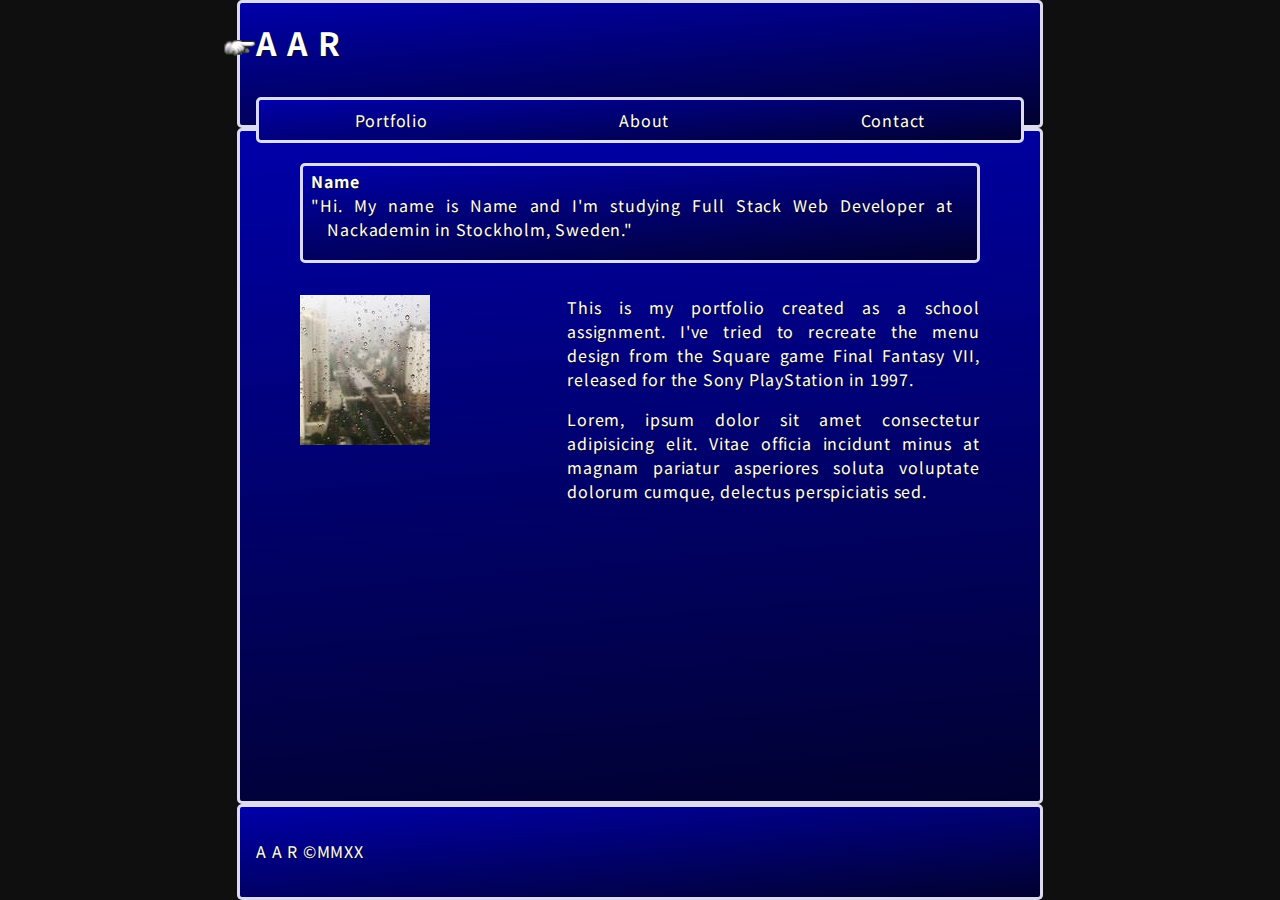
==== index.html @ 3d9dcf34 "reworked index.html by adding boxes around portfolio and about links, adjusted scss accordingly." ====
<!DOCTYPE html>
<html lang="en">

<head>
  <meta charset="UTF-8">
  <meta name="viewport" content="width=device-width, initial-scale=1.0">
  <link href="https://fonts.googleapis.com/css2?family=Noto+Sans+JP:wght@400;700&display=swap" rel="stylesheet">
  <link rel="apple-touch-icon" sizes="180x180" href="favicon/apple-touch-icon.png">
  <link rel="icon" type="image/png" sizes="32x32" href="/favicon/favicon-32x32.png">
  <link rel="icon" type="image/png" sizes="16x16" href="/favicon/favicon-16x16.png">
  <link rel="stylesheet" href="/styling/style.css">
  <title>A A R</title>
</head>

<body class="outer-grid">

  <!-- Header -->
  <header class="grid">
    <div class="grid-content">
      <h1><img src="pics/pointer.png" class="pointer" id="home-pointer" alt="pointer pointing on home-link"><a href="#"
          class="link" id="home-link">A A R</a></h1>
      <nav class="grid">
        <ul class="grid-content">
          <li><img src="pics/pointer.png" class="pointer hidden" id="portfolio-pointer"
              alt="pointer pointing on portfolio-link"><a href="#" class="link" id="portfolio-link">Portfolio</a></li>
          <li><img src="pics/pointer.png" class="pointer hidden" id="about-pointer"
              alt="pointer pointing on about-link"><a href="#" class="link" id="about-link">About</a></li>
          <li><img src="pics/pointer.png" class="pointer hidden" id="contact-pointer"
              alt="pointer pointing on contact-link"><a href="#" class="link" id="contact-link">Contact</a></li>
        </ul>
      </nav>
    </div>
  </header>

  <main class="grid">
    <div class="grid-content">

      <!-- Home view -->
      <section id="home">
        <div class="dialogue-box">
          <h2>Name</h2>
          <p>
            "Hi. My name is Name and I'm studying Full Stack Web Developer at Nackademin in Stockholm, Sweden."
          </p>
        </div>

        <img src="pics/placeholder.jpg" alt="placeholder" id="profile-img">

        <article id="home-article">
          <p>
            This is my portfolio created as a school assignment. I've tried to recreate the menu design from the Square
            game Final Fantasy VII, released for the Sony PlayStation in 1997.
          </p>
          <p>
            Lorem, ipsum dolor sit amet consectetur adipisicing elit. Vitae officia incidunt minus at magnam pariatur
            asperiores soluta voluptate dolorum cumque, delectus perspiciatis sed.
          </p>
        </article>
      </section>

      <!-- Portfolio view -->
      <section id="portfolio" class="hidden">
        <div class="dialogue-box">
          <h2>Name</h2>
          <p>
            "Here are a few things I've done since I started learning JS, HTML and CSS in September 2020.<br>Lorem ipsum
            dolor sit amet consectetur adipisicing elit. Minima corporis nam architecto.
            "
          </p>
        </div>

        <div class="portfolio-items">
          <div class="item">
            <a href="#" class="artc" id="yahtzee-link">
              <span>Yahtzee</span>
              <span>:&nbsp;1</span>
            </a>
          </div>
          <div class="item">
           <a href="#" class="artc" id="quiz-link">
              <span>Quiz</span>
              <span>:&nbsp;1</span>
            </a>
          </div>
          <div class="item">
            <a href="#" class="artc" id="eventmgr-link">
              <span>Event Manager</span>
              <span>:&nbsp;1</span>
            </a>
          </div>
        </div>

        <article id="portfolio-article">
          <p>
            Lorem ipsum, dolor sit amet consectetur adipisicing elit. Vero enim porro odio debitis minima voluptatum
            vel,
            quaerat nihil beatae quam quasi ab facilis fuga cum ex. Dolor numquam laboriosam necessitatibus, inventore
            tenetur vel quidem ex dicta animi vitae blanditiis dolores omnis. Aperiam, alias? Facere dicta, ea fuga
            reprehenderit laboriosam rem possimus ab odio ducimus id. Lorem ipsum dolor sit amet consectetur adipisicing
            elit. Iure explicabo nam beatae.
          </p>
        </article>
      </section>

      <!-- About view -->
      <section id="about" class="hidden">
        <div class="dialogue-box">
          <h2>Name</h2>
          <p>
            "Click on Me below to read more about me.<br>
            For information about Nackademin's Full Stack Web Developer program, click on Nackademin."
          </p>
        </div>

        <div class="portfolio-items">
          <div class="item">
            <a href="#" class="artc" id="me-link">
              <span>Me</span>
              <span>:&nbsp;1</span>
            </a>
          </div>
          <div class="item">
            <a href="#" class="artc" id="eventmgr-link">
              <span>Nackademin</span>
              <span>:&nbsp;1</span>
            </a>
          </div>
          <div class="item">
            <a href="#" class="artc" id="eventmgr-link">
              <span>Other</span>
              <span>:&nbsp;1</span>
            </a>
          </div>
        </div>

        <article class="article-grid" id="me-article">
          <h3>Me</h3>
          <p>
            Lorem labore reiciendis aut ut? Incidunt
            eveniet illo nulla exercitationem culpa placeat commodi obcaecati
            excepturi, est itaque officia doloremque delectus aspernatur impedit, numquam voluptatem blanditiis
            ducimus?
            Aperiam
            temporibus dolorem nobis velit, ex sapiente eligendi molestiae earum possimus."
          </p>
          <p>
            Lorem, ipsum dolor sit amet consectetur adipisicing elit. Vitae officia incidunt minus at magnam pariatur
            asperiores soluta voluptate dolorum cumque, delectus perspiciatis sed.
          </p>
        </article>

        <article class="article-grid hidden" id="nacka-article">
          <h3>Nackademin</h3>
          <p>
            The
          </p>
          <p>
            Lorem, ipsum dolor sit amet consectetur adipisicing elit. Vitae officia incidunt minus at magnam pariatur
            asperiores soluta voluptate dolorum cumque, delectus perspiciatis sed.
          </p>
        </article>

        <article class="article-grid hidden" id="other-article">
          <h3>Other</h3>
          <p>
            Lorem labore reiciendis aut ut? Incidunt
            eveniet illo nulla exercitationem culpa placeat commodi obcaecati
            excepturi, est itaque officia doloremque delectus aspernatur impedit, numquam voluptatem blanditiis
            ducimus?
            Aperiam
            temporibus dolorem nobis velit, ex sapiente eligendi molestiae earum possimus."
          </p>
          <p>
            Lorem, ipsum dolor sit amet consectetur adipisicing elit. Vitae officia incidunt minus at magnam pariatur
            asperiores soluta voluptate dolorum cumque, delectus perspiciatis sed.
          </p>
        </article>
      </section>

      <!-- Contact view -->
      <section id="contact" class="hidden">
        <div class="dialogue-box">
          <h2>Name</h2>
          <p>
            "You can contact me through my e-mail address, or find me on LinkedIn..."
          </p>
        </div>
        <article id="contact-article">
          <ul>
            <li>E-Mail Address</li>
            <li><a href="https://www.linkedin.com/in/antonio-axelsson-rodriguez-7133481b4/" target="_blank" rel="noreferrer noopener">LinkedIn</a>
            </li>
            <li><a href="https://github.com/aaxelr" target="_blank" rel="noreferrer noopener">GitHub</a></li>
          </ul>
        </article>
      </section>

    </div>
  </main>

  <footer class="grid">
    <div class="grid-content">
      <p>A A R &copy;MMXX</p>
    </div>
  </footer>


  <script src="/js/main.js"></script>
</body>

</html>
---- styling/style.css ----
/* Colors */
/* Mixins */
/* Initialising margins and padding, and setting box-sizing to border-box globally */
* {
  margin: 0;
  padding: 0;
  box-sizing: border-box;
}

/* Grid to place header, main and footer */
.outer-grid {
  display: grid;
  grid-template-columns: 1fr auto 1fr;
  grid-template-rows: 8em minmax(5em, auto) 6em;
}
.outer-grid header {
  grid-area: 1/2/2/3;
}
.outer-grid main {
  grid-area: 2/2/3/3;
}
.outer-grid footer {
  grid-area: 3/2/4/3;
}

body {
  background-color: #0F0F0F;
}

/* Header */
header {
  border: 3px solid #dddcee;
  border-radius: 5px;
  background-image: linear-gradient(175deg, #0000AA, #010130);
  /* Navbar */
}
header ul {
  border: 3px solid #dddcee;
  border-radius: 5px;
  background-image: linear-gradient(175deg, #0000AA, #010130);
  list-style: none;
  margin: 0 1em;
  padding: 0.5em 0;
  position: relative;
  bottom: -1em;
  z-index: 1;
  display: flex;
  justify-content: space-around;
}
header ul li {
  font-family: "Noto Sans JP", sans-serif;
  color: #FFF;
  letter-spacing: 0.05em;
  text-shadow: 1px 1px 1px #0F0F0F;
}

/* Indicates active view or hovered link */
.pointer, .item .article-pointer {
  width: 2rem;
  margin-left: -2rem;
  z-index: 1;
}

main,
footer {
  border: 3px solid #dddcee;
  border-radius: 5px;
  background-image: linear-gradient(175deg, #0000AA, #010130);
}

/* Main */
main {
  /* Sets main part to fill up space between header and footer */
  min-height: calc(100vh - 14em);
}
main ul {
  margin: 1em;
}
main h3 {
  font-family: "Noto Sans JP", sans-serif;
  color: #FFF;
  letter-spacing: 0.05em;
  text-shadow: 1px 1px 1px #0F0F0F;
  font-weight: 700;
  margin: 1em;
}

/* The active view */
section {
  display: grid;
  grid-template-columns: 0.5fr 5fr 5fr 0.5fr;
  /* Hides profile image in mobile view */
}
section .dialogue-box {
  grid-area: 1/2/2/4;
  border: 3px solid #dddcee;
  border-radius: 5px;
  background-image: linear-gradient(175deg, #0000AA, #010130);
  margin: 2em 1em;
  padding: 0.2em 0.5em;
}
section .dialogue-box h2 {
  font-family: "Noto Sans JP", sans-serif;
  color: #FFF;
  letter-spacing: 0.05em;
  text-shadow: 1px 1px 1px #0F0F0F;
  font-size: 1em;
  margin: 0;
}
section .dialogue-box p {
  text-indent: -1em;
}
section #profile-img {
  display: none;
}
section article {
  grid-area: 2/2/3/4;
}

section#portfolio .portfolio-items,
section#about .portfolio-items {
  border: 3px solid #dddcee;
  border-radius: 5px;
  background-image: linear-gradient(175deg, #0000AA, #010130);
  grid-area: 2/2/3/4;
  margin-bottom: 1em;
}
section#portfolio article,
section#about article {
  grid-area: 3/2/4/4;
}

/* Anchor link styling */
a {
  font-family: "Noto Sans JP", sans-serif;
  color: #FFF;
  letter-spacing: 0.05em;
  text-shadow: 1px 1px 1px #0F0F0F;
  text-decoration: none;
  outline: 0;
}

h1 {
  font-family: "Noto Sans JP", sans-serif;
  color: #FFF;
  letter-spacing: 0.05em;
  text-shadow: 1px 1px 1px #0F0F0F;
  padding: 0.5em;
  font-weight: 700;
}

p {
  font-family: "Noto Sans JP", sans-serif;
  color: #FFF;
  letter-spacing: 0.05em;
  text-shadow: 1px 1px 1px #0F0F0F;
  margin: 0 1em 1em;
  font-size: 1em;
  text-align: justify;
  line-height: 1.5em;
}

ul {
  list-style: none;
}
ul li {
  font-family: "Noto Sans JP", sans-serif;
  color: #FFF;
  letter-spacing: 0.05em;
  text-shadow: 1px 1px 1px #0F0F0F;
}

/* Footer */
footer {
  padding: 1em 0;
}
footer p {
  margin: 1em;
}

/* Used for inactive views */
.hidden {
  display: none;
}

.item .article-pointer {
  width: 2rem;
}
.item .artc {
  display: flex;
  justify-content: space-between;
}
.item .artc span {
  font-family: "Noto Sans JP", sans-serif;
  color: #FFF;
  letter-spacing: 0.05em;
  text-shadow: 1px 1px 1px #0F0F0F;
  margin: 0.1em 1em;
}

/* Media Query - screens over 600px */
@media (min-width: 600px) {
  /* Setting max-width */
  header,
main,
footer {
    max-width: 960px;
    margin: 0 auto;
  }

  .grid {
    display: grid;
    grid-template-columns: 1fr repeat(2, minmax(auto, 25em)) 1fr;
  }

  .grid-content {
    grid-column: 2/4;
  }

  section {
    grid-template-columns: 0.5fr 3fr 5fr 0.5fr;
    /* Profile picture in home view */
  }
  section #profile-img {
    display: inline-block;
    margin-left: 1em;
    grid-area: 2/2/3/3;
  }
  section article {
    grid-area: 2/3/3/4;
  }
  section #contact-article {
    grid-area: 2/2/3/4;
  }
  section #contact-article ul {
    display: flex;
    flex-direction: column;
  }

  section#portfolio .portfolio-items,
section#about .portfolio-items {
    grid-area: 2/2/3/3;
  }
  section#portfolio article,
section#about article {
    grid-area: 2/3/4/4;
  }

  /* Contact links in contact view*/
  ul {
    display: flex;
    justify-content: space-between;
  }

  footer > div {
    transition: font-size 1337ms;
  }

  footer > div:hover {
    font-size: 1.3em;
    margin: 0;
    padding: 0;
  }
  footer > div:hover p {
    margin-bottom: 0;
    padding-bottom: 0;
  }
}

/*# sourceMappingURL=style.css.map */
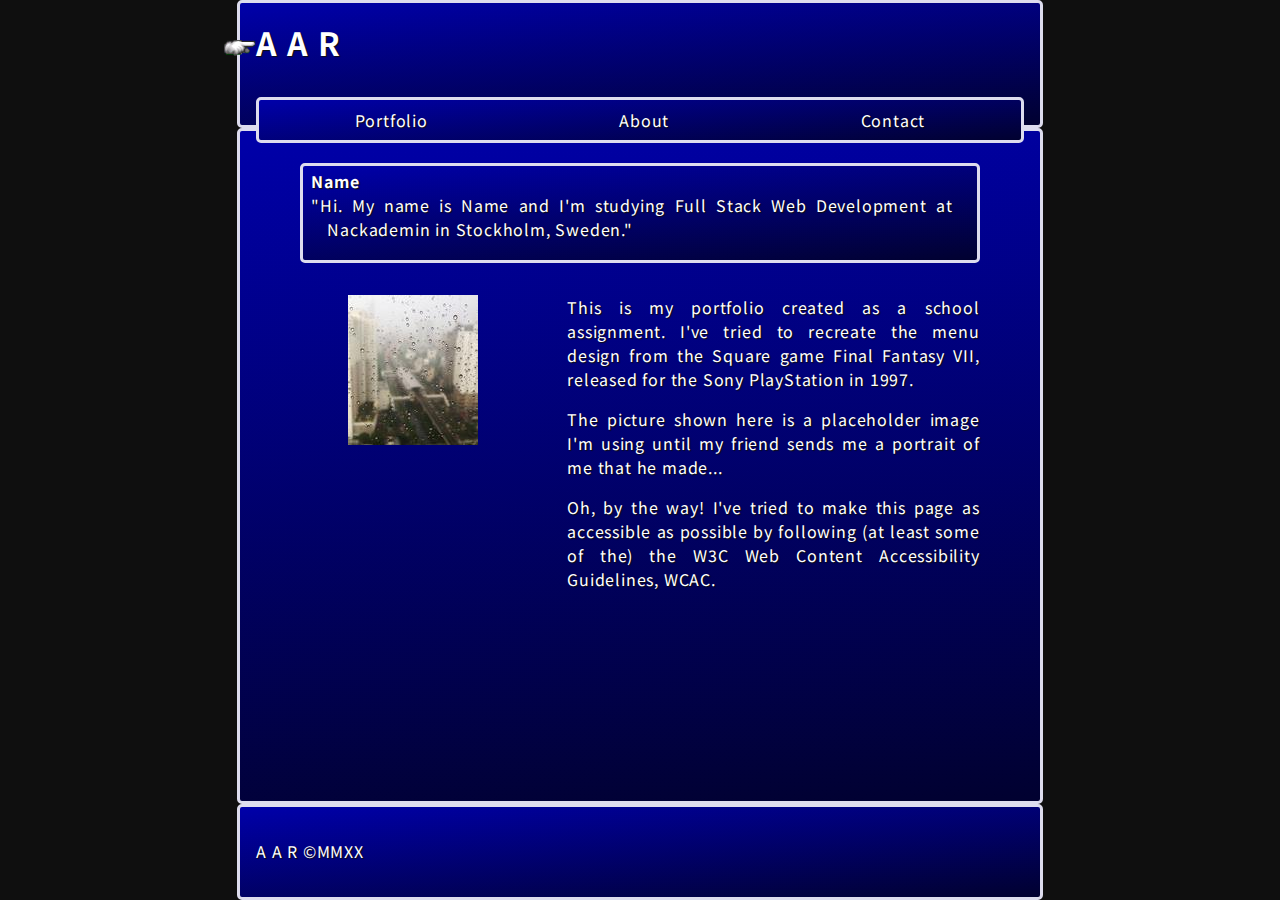
==== commit b67de5bc: "content added to html, scss adjusted." ====
--- a/index.html
+++ b/index.html
@@ -40,7 +40,7 @@
         <div class="dialogue-box">
           <h2>Name</h2>
           <p>
-            "Hi. My name is Name and I'm studying Full Stack Web Developer at Nackademin in Stockholm, Sweden."
+            "Hi. My name is Name and I'm studying Full Stack Web Development at Nackademin in Stockholm, Sweden."
           </p>
         </div>
 
@@ -52,9 +52,13 @@
             game Final Fantasy VII, released for the Sony PlayStation in 1997.
           </p>
           <p>
-            Lorem, ipsum dolor sit amet consectetur adipisicing elit. Vitae officia incidunt minus at magnam pariatur
-            asperiores soluta voluptate dolorum cumque, delectus perspiciatis sed.
-          </p>
+            The picture shown here is a placeholder image I'm using until my friend sends me a portrait of me that he
+            made...
+          </p>
+          <p>Oh, by the way! I've tried to make this page as accessible as possible by following (at least some of the)
+            the W3C Web Content
+            Accessibility Guidelines, <a href="https://www.w3.org/TR/WCAG21/" target="_blank"
+              rel="noreferrer noopener">WCAC</a>.</p>
         </article>
       </section>
 
@@ -63,78 +67,61 @@
         <div class="dialogue-box">
           <h2>Name</h2>
           <p>
-            "Here are a few things I've done since I started learning JS, HTML and CSS in September 2020.<br>Lorem ipsum
-            dolor sit amet consectetur adipisicing elit. Minima corporis nam architecto.
-            "
+            "Here are a few things I've done since I started learning JS, HTML and CSS in September
+            2020.<br>...<br>Click on
+            the items in the inventory to read about them."
           </p>
         </div>
 
         <div class="portfolio-items">
           <div class="item">
-            <a href="#" class="artc" id="yahtzee-link">
+            <a href="#yahtzee-article" class="artc" id="yahtzee-link">
               <span>Yahtzee</span>
               <span>:&nbsp;1</span>
             </a>
           </div>
           <div class="item">
-           <a href="#" class="artc" id="quiz-link">
+            <a href="#quiz-article" class="artc" id="quiz-link">
               <span>Quiz</span>
               <span>:&nbsp;1</span>
             </a>
           </div>
           <div class="item">
-            <a href="#" class="artc" id="eventmgr-link">
+            <a href="#eventMgr-article" class="artc" id="eventMgr-link">
               <span>Event Manager</span>
               <span>:&nbsp;1</span>
             </a>
           </div>
         </div>
 
-        <article id="portfolio-article">
-          <p>
-            Lorem ipsum, dolor sit amet consectetur adipisicing elit. Vero enim porro odio debitis minima voluptatum
-            vel,
-            quaerat nihil beatae quam quasi ab facilis fuga cum ex. Dolor numquam laboriosam necessitatibus, inventore
-            tenetur vel quidem ex dicta animi vitae blanditiis dolores omnis. Aperiam, alias? Facere dicta, ea fuga
-            reprehenderit laboriosam rem possimus ab odio ducimus id. Lorem ipsum dolor sit amet consectetur adipisicing
-            elit. Iure explicabo nam beatae.
-          </p>
-        </article>
-      </section>
-
-      <!-- About view -->
-      <section id="about" class="hidden">
-        <div class="dialogue-box">
-          <h2>Name</h2>
-          <p>
-            "Click on Me below to read more about me.<br>
-            For information about Nackademin's Full Stack Web Developer program, click on Nackademin."
-          </p>
-        </div>
-
-        <div class="portfolio-items">
-          <div class="item">
-            <a href="#" class="artc" id="me-link">
-              <span>Me</span>
-              <span>:&nbsp;1</span>
-            </a>
-          </div>
-          <div class="item">
-            <a href="#" class="artc" id="eventmgr-link">
-              <span>Nackademin</span>
-              <span>:&nbsp;1</span>
-            </a>
-          </div>
-          <div class="item">
-            <a href="#" class="artc" id="eventmgr-link">
-              <span>Other</span>
-              <span>:&nbsp;1</span>
-            </a>
-          </div>
-        </div>
-
-        <article class="article-grid" id="me-article">
-          <h3>Me</h3>
+        <article class="article-grid" id="yahtzee-article">
+          <h3>Yahtzee</h3>
+          <p>
+            Our first group project was to build a web based Yahtzee game. We started of with a HTML table filled with
+            inputs (yay, fun... especially before learing how to use Emmet...) and applied styling with CSS. After
+            learning about how to manipulate the DOM with JS we set up event listeners and built a basic summing
+            function. After our lecture in objected oriented programming we started to transfer our more
+            straight-forward code to a class-based version.
+            A real challenge if you've never dealt with OOP before.
+          </p>
+          <p>
+            I learned a lot from team mates, practical code related things as well as social.
+          </p>
+        </article>
+
+        <article class="article-grid hidden" id="quiz-article">
+          <h3>Quiz</h3>
+          <p>
+            The first individual project was to build a quiz game. Building
+          </p>
+          <p>
+            Lorem, ipsum dolor sit amet consectetur adipisicing elit. Vitae officia incidunt minus at magnam pariatur
+            asperiores soluta voluptate dolorum cumque, delectus perspiciatis sed.
+          </p>
+        </article>
+
+        <article class="article-grid hidden" id="eventMgr-article">
+          <h3>Event Manager</h3>
           <p>
             Lorem labore reiciendis aut ut? Incidunt
             eveniet illo nulla exercitationem culpa placeat commodi obcaecati
@@ -148,24 +135,46 @@
             asperiores soluta voluptate dolorum cumque, delectus perspiciatis sed.
           </p>
         </article>
-
-        <article class="article-grid hidden" id="nacka-article">
-          <h3>Nackademin</h3>
-          <p>
-            The
-          </p>
-          <p>
-            Lorem, ipsum dolor sit amet consectetur adipisicing elit. Vitae officia incidunt minus at magnam pariatur
-            asperiores soluta voluptate dolorum cumque, delectus perspiciatis sed.
-          </p>
-        </article>
-
-        <article class="article-grid hidden" id="other-article">
-          <h3>Other</h3>
-          <p>
-            Lorem labore reiciendis aut ut? Incidunt
-            eveniet illo nulla exercitationem culpa placeat commodi obcaecati
-            excepturi, est itaque officia doloremque delectus aspernatur impedit, numquam voluptatem blanditiis
+      </section>
+
+      <!-- About view -->
+      <section id="about" class="hidden">
+        <div class="dialogue-box">
+          <h2>Name</h2>
+          <p>
+            "Click on Me below to read more about me.<br>
+            For information about Nackademin's Full Stack Web Developer program, click on Nackademin."
+          </p>
+        </div>
+
+        <div class="portfolio-items">
+          <div class="item">
+            <a href="#me-article" class="artc" id="me-link">
+              <span>Me</span>
+              <span>:&nbsp;1</span>
+            </a>
+          </div>
+          <div class="item">
+            <a href="#nacka-article" class="artc" id="nacka-link">
+              <span>Nackademin</span>
+              <span>:&nbsp;1</span>
+            </a>
+          </div>
+          <div class="item">
+            <a href="#other-article" class="artc" id="other-link">
+              <span>Other</span>
+              <span>:&nbsp;1</span>
+            </a>
+          </div>
+        </div>
+
+        <article class="article-grid" id="me-article">
+          <h3>Me</h3>
+          <p>
+            Me name is Name. Well, not really, but I don't to have my name here just yet. I live in Stockholm,
+            Sweden.
+            Lorem ipsum dolor sit amet consectetur adipisicing elit. Aut ad qui sapiente excepturi, est itaque officia
+            doloremque delectus aspernatur impedit, numquam voluptatem blanditiis
             ducimus?
             Aperiam
             temporibus dolorem nobis velit, ex sapiente eligendi molestiae earum possimus."
@@ -175,6 +184,30 @@
             asperiores soluta voluptate dolorum cumque, delectus perspiciatis sed.
           </p>
         </article>
+
+        <article class="article-grid hidden" id="nacka-article">
+          <h3>Nackademin</h3>
+          <p>
+            The Full Stack Web Development program at Nackademin is a post-secondary form of education called Higher
+            Vocational Education (Yrkeshögskoleutbildning in Swedish). Apart from studying JS, HTML, CSS, PHP, database
+            management, JS frameworks and CMSs like WordPress, Nackademin also offers over six months of workplace
+            traing (called LIA, lärande i arbete, learning at work, at Nackademin).
+          </p>
+          <p>
+            Lorem, ipsum dolor sit amet consectetur adipisicing elit. Vitae officia incidunt minus at magnam pariatur
+            asperiores soluta voluptate dolorum cumque, delectus perspiciatis sed.
+          </p>
+        </article>
+
+        <article class="article-grid hidden" id="other-article">
+          <h3>Other</h3>
+          <p lang="ja">
+            はじめまして。これからどうぞよろしくお願いします〜
+          </p>
+          <p lang="cmn">
+            大家好！我要努力学习。
+          </p>
+        </article>
       </section>
 
       <!-- Contact view -->
@@ -188,7 +221,8 @@
         <article id="contact-article">
           <ul>
             <li>E-Mail Address</li>
-            <li><a href="https://www.linkedin.com/in/antonio-axelsson-rodriguez-7133481b4/" target="_blank" rel="noreferrer noopener">LinkedIn</a>
+            <li><a href="https://www.linkedin.com/in/antonio-axelsson-rodriguez-7133481b4/" target="_blank"
+                rel="noreferrer noopener">LinkedIn</a>
             </li>
             <li><a href="https://github.com/aaxelr" target="_blank" rel="noreferrer noopener">GitHub</a></li>
           </ul>
--- a/styling/style.css
+++ b/styling/style.css
@@ -123,7 +123,6 @@
   border-radius: 5px;
   background-image: linear-gradient(175deg, #0000AA, #010130);
   grid-area: 2/2/3/4;
-  margin-bottom: 1em;
 }
 section#portfolio article,
 section#about article {
@@ -220,11 +219,15 @@
   section {
     grid-template-columns: 0.5fr 3fr 5fr 0.5fr;
     /* Profile picture in home view */
+    /* Easter egg, move character to front row */
   }
   section #profile-img {
     display: inline-block;
-    margin-left: 1em;
+    margin-left: 4em;
     grid-area: 2/2/3/3;
+  }
+  section #profile-img:hover {
+    margin-left: 2em;
   }
   section article {
     grid-area: 2/3/3/4;
@@ -240,6 +243,7 @@
   section#portfolio .portfolio-items,
 section#about .portfolio-items {
     grid-area: 2/2/3/3;
+    margin: 0 1em 1em 1em;
   }
   section#portfolio article,
 section#about article {
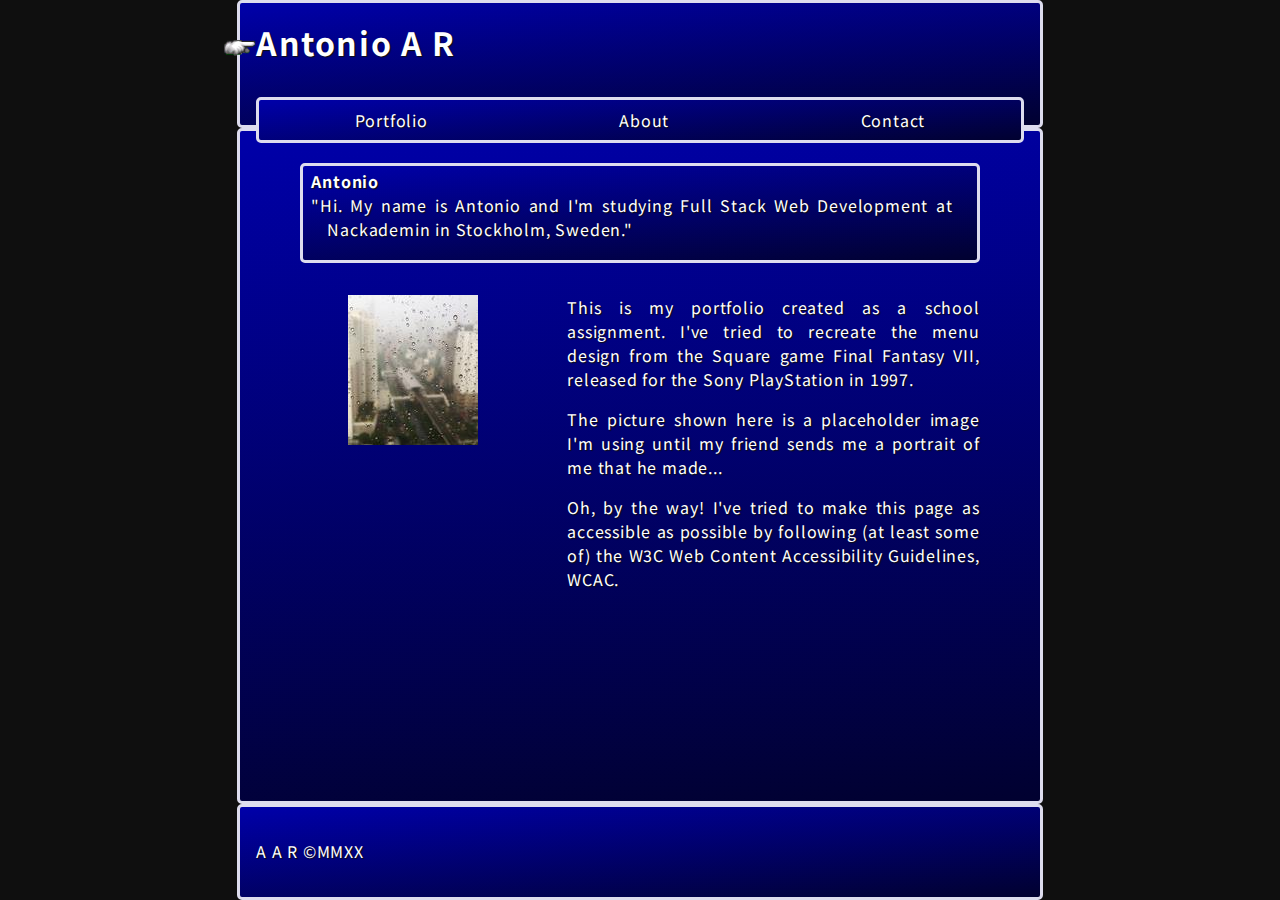
==== commit 4ab6f981: "removed other subview from about view." ====
--- a/index.html
+++ b/index.html
@@ -1,5 +1,7 @@
 <!DOCTYPE html>
 <html lang="en">
+
+<!-- Head including imported font, favicons and of course stylesheet -->
 
 <head>
   <meta charset="UTF-8">
@@ -12,13 +14,15 @@
   <title>A A R</title>
 </head>
 
+<!-- Grid used for placement of Header, Main and Footer -->
+
 <body class="outer-grid">
 
   <!-- Header -->
   <header class="grid">
     <div class="grid-content">
       <h1><img src="pics/pointer.png" class="pointer" id="home-pointer" alt="pointer pointing on home-link"><a href="#"
-          class="link" id="home-link">A A R</a></h1>
+          class="link" id="home-link">Antonio A R</a></h1>
       <nav class="grid">
         <ul class="grid-content">
           <li><img src="pics/pointer.png" class="pointer hidden" id="portfolio-pointer"
@@ -38,9 +42,9 @@
       <!-- Home view -->
       <section id="home">
         <div class="dialogue-box">
-          <h2>Name</h2>
-          <p>
-            "Hi. My name is Name and I'm studying Full Stack Web Development at Nackademin in Stockholm, Sweden."
+          <h2>Antonio</h2>
+          <p>
+            "Hi. My name is Antonio and I'm studying Full Stack Web Development at Nackademin in Stockholm, Sweden."
           </p>
         </div>
 
@@ -55,7 +59,7 @@
             The picture shown here is a placeholder image I'm using until my friend sends me a portrait of me that he
             made...
           </p>
-          <p>Oh, by the way! I've tried to make this page as accessible as possible by following (at least some of the)
+          <p>Oh, by the way! I've tried to make this page as accessible as possible by following (at least some of)
             the W3C Web Content
             Accessibility Guidelines, <a href="https://www.w3.org/TR/WCAG21/" target="_blank"
               rel="noreferrer noopener">WCAC</a>.</p>
@@ -65,14 +69,15 @@
       <!-- Portfolio view -->
       <section id="portfolio" class="hidden">
         <div class="dialogue-box">
-          <h2>Name</h2>
+          <h2>Antonio</h2>
           <p>
             "Here are a few things I've done since I started learning JS, HTML and CSS in September
             2020.<br>...<br>Click on
-            the items in the inventory to read about them."
-          </p>
-        </div>
-
+            the items in the inventory box below to read about them."
+          </p>
+        </div>
+
+        <!-- Sub links - portfolio -->
         <div class="portfolio-items">
           <div class="item">
             <a href="#yahtzee-article" class="artc" id="yahtzee-link">
@@ -88,12 +93,13 @@
           </div>
           <div class="item">
             <a href="#eventMgr-article" class="artc" id="eventMgr-link">
-              <span>Event Manager</span>
-              <span>:&nbsp;1</span>
-            </a>
-          </div>
-        </div>
-
+              <span>Event&nbsp;Manager</span>
+              <span>:&nbsp;1</span>
+            </a>
+          </div>
+        </div>
+
+        <!-- Sub views - portfolio -->
         <article class="article-grid" id="yahtzee-article">
           <h3>Yahtzee</h3>
           <p>
@@ -140,13 +146,14 @@
       <!-- About view -->
       <section id="about" class="hidden">
         <div class="dialogue-box">
-          <h2>Name</h2>
+          <h2>Antonio</h2>
           <p>
             "Click on Me below to read more about me.<br>
             For information about Nackademin's Full Stack Web Developer program, click on Nackademin."
           </p>
         </div>
 
+        <!-- Sub links - about -->
         <div class="portfolio-items">
           <div class="item">
             <a href="#me-article" class="artc" id="me-link">
@@ -160,19 +167,13 @@
               <span>:&nbsp;1</span>
             </a>
           </div>
-          <div class="item">
-            <a href="#other-article" class="artc" id="other-link">
-              <span>Other</span>
-              <span>:&nbsp;1</span>
-            </a>
-          </div>
-        </div>
-
+        </div>
+
+        <!-- Sub views - about -->
         <article class="article-grid" id="me-article">
           <h3>Me</h3>
           <p>
-            Me name is Name. Well, not really, but I don't to have my name here just yet. I live in Stockholm,
-            Sweden.
+            Me name is Antonio. I live in Stockholm, Sweden.
             Lorem ipsum dolor sit amet consectetur adipisicing elit. Aut ad qui sapiente excepturi, est itaque officia
             doloremque delectus aspernatur impedit, numquam voluptatem blanditiis
             ducimus?
@@ -180,8 +181,16 @@
             temporibus dolorem nobis velit, ex sapiente eligendi molestiae earum possimus."
           </p>
           <p>
-            Lorem, ipsum dolor sit amet consectetur adipisicing elit. Vitae officia incidunt minus at magnam pariatur
-            asperiores soluta voluptate dolorum cumque, delectus perspiciatis sed.
+            I like creating sounds and soundscapes with synthesizers and drum machines.
+          </p>
+          <p>
+            I've also studied Japanese and Mandarin Chinese.
+          </p>
+          <p lang="ja">
+            はじめまして。闇冬です。どうぞよろしく。
+          </p>
+          <p lang="cmn">
+            大家好！我叫冬冬。
           </p>
         </article>
 
@@ -198,22 +207,12 @@
             asperiores soluta voluptate dolorum cumque, delectus perspiciatis sed.
           </p>
         </article>
-
-        <article class="article-grid hidden" id="other-article">
-          <h3>Other</h3>
-          <p lang="ja">
-            はじめまして。これからどうぞよろしくお願いします〜
-          </p>
-          <p lang="cmn">
-            大家好！我要努力学习。
-          </p>
-        </article>
       </section>
 
       <!-- Contact view -->
       <section id="contact" class="hidden">
         <div class="dialogue-box">
-          <h2>Name</h2>
+          <h2>Antonio</h2>
           <p>
             "You can contact me through my e-mail address, or find me on LinkedIn..."
           </p>
@@ -232,13 +231,14 @@
     </div>
   </main>
 
+  <!-- Footer -->
   <footer class="grid">
     <div class="grid-content">
       <p>A A R &copy;MMXX</p>
     </div>
   </footer>
 
-
+  <!-- Main script -->
   <script src="/js/main.js"></script>
 </body>
 
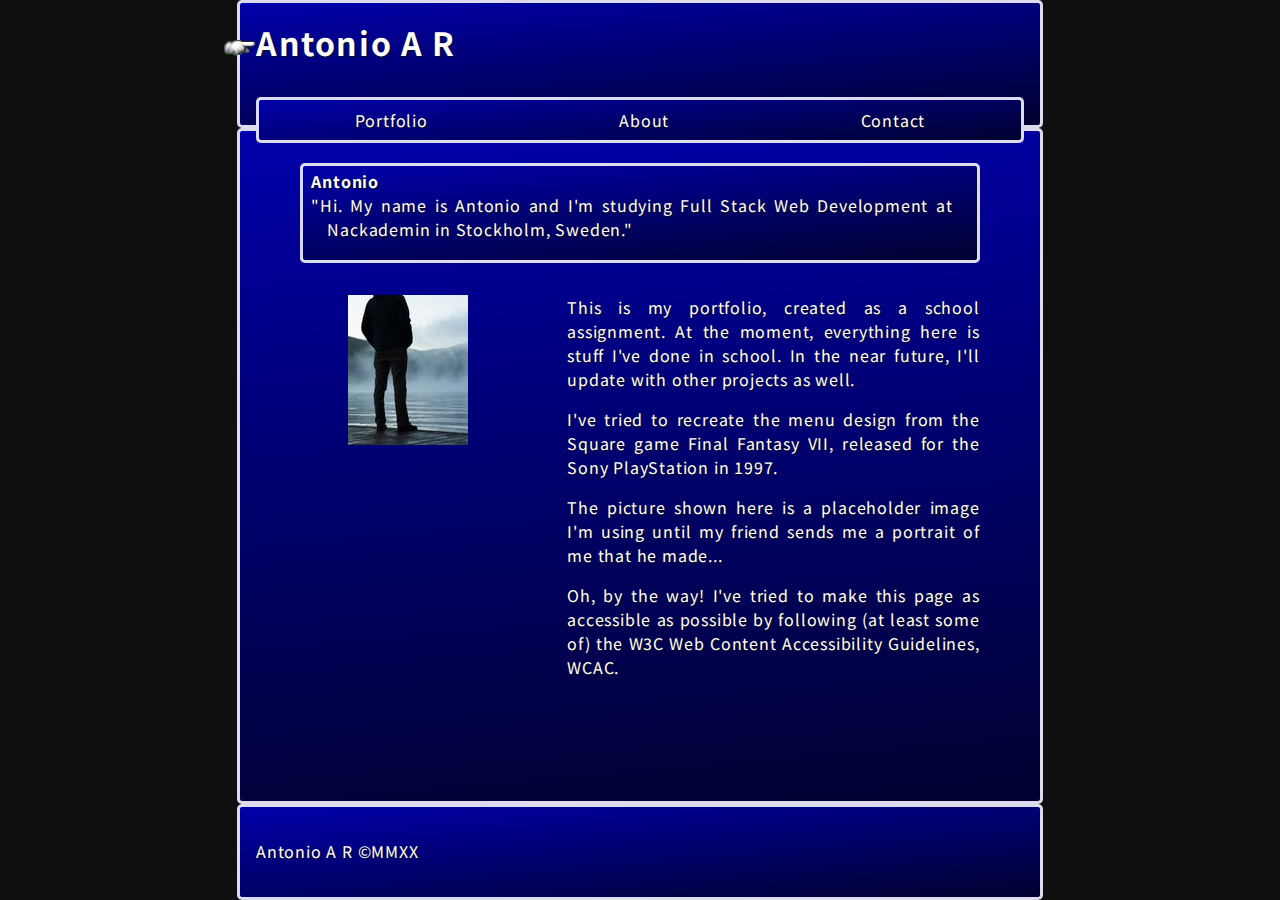
==== commit a4a7bebf: "updated placeholder image, added text content, updated links under contact view. updated link layout" ====
--- a/index.html
+++ b/index.html
@@ -52,7 +52,11 @@
 
         <article id="home-article">
           <p>
-            This is my portfolio created as a school assignment. I've tried to recreate the menu design from the Square
+            This is my portfolio, created as a school assignment. At the moment, everything here is stuff I've done in
+            school. In the near future, I'll update with other projects as well.
+          </p>
+          <p>
+            I've tried to recreate the menu design from the Square
             game Final Fantasy VII, released for the Sony PlayStation in 1997.
           </p>
           <p>
@@ -73,7 +77,7 @@
           <p>
             "Here are a few things I've done since I started learning JS, HTML and CSS in September
             2020.<br>...<br>Click on
-            the items in the inventory box below to read about them."
+            the items in the 'inventory box' below to read about them."
           </p>
         </div>
 
@@ -103,42 +107,60 @@
         <article class="article-grid" id="yahtzee-article">
           <h3>Yahtzee</h3>
           <p>
-            Our first group project was to build a web based Yahtzee game. We started of with a HTML table filled with
+            The first project was a group assignment to build a web based Yahtzee game. We started of with a HTML table
+            filled with
             inputs (yay, fun... especially before learing how to use Emmet...) and applied styling with CSS. After
             learning about how to manipulate the DOM with JS we set up event listeners and built a basic summing
-            function. After our lecture in objected oriented programming we started to transfer our more
+            function. Then, after our lecture in objected oriented programming we started to transfer our more
             straight-forward code to a class-based version.
             A real challenge if you've never dealt with OOP before.
           </p>
           <p>
-            I learned a lot from team mates, practical code related things as well as social.
+            I learned a lot from my team, practical code related things as well as social.<br>
+            For example, one team member helped me grasp the usage of the this.-keyword in JS.
+            The assignment also solidified a basic understanding of the relationship between HTML, CSS and JS.
+          </p>
+          <p>
+            <a href="https://github.com/martapettersson/yatzy" target="_blank" rel="noreferrer noopener">Link to GitHub repo.</a> 
           </p>
         </article>
 
         <article class="article-grid hidden" id="quiz-article">
           <h3>Quiz</h3>
           <p>
-            The first individual project was to build a quiz game. Building
-          </p>
-          <p>
-            Lorem, ipsum dolor sit amet consectetur adipisicing elit. Vitae officia incidunt minus at magnam pariatur
-            asperiores soluta voluptate dolorum cumque, delectus perspiciatis sed.
+            The first individual project was to create a quiz game. This time, the assignment required us to get the
+            questions from an API, which meant that we had to enter the realm of useful albeit hard
+            to grasp concepts like asynchronous code with promises and the async/await keywords. I decided to build the
+            quiz in classes from start, which took quite some time because I still hadn't fully wrapped my head around
+            all the uses and benefits of coding in classes as opposed to writing function after function.
+          </p>
+          <p>
+            I really struggled to get started with this assignment, mostly because I felt overwhelmed by not knowing how
+            to go about stucturing everything. In the end, after getting a hang of it all, the quiz resulted in
+            something that I was proud of having achieved, even though it is far from perfect. My class Skill leveled up
+            at least 3 levels.
+          </p>
+          <p>
+            <a href="https://github.com/aaxelr/quiz" target="_blank" rel="noreferrer noopener">Link to GitHub repo.</a>
           </p>
         </article>
 
         <article class="article-grid hidden" id="eventMgr-article">
           <h3>Event Manager</h3>
           <p>
-            Lorem labore reiciendis aut ut? Incidunt
-            eveniet illo nulla exercitationem culpa placeat commodi obcaecati
-            excepturi, est itaque officia doloremque delectus aspernatur impedit, numquam voluptatem blanditiis
-            ducimus?
-            Aperiam
-            temporibus dolorem nobis velit, ex sapiente eligendi molestiae earum possimus."
-          </p>
-          <p>
-            Lorem, ipsum dolor sit amet consectetur adipisicing elit. Vitae officia incidunt minus at magnam pariatur
-            asperiores soluta voluptate dolorum cumque, delectus perspiciatis sed.
+            Another group assignment, this time challenging us to design an event handler site by adhering to a visual
+            identity provided by another team. We also had to design an admin interface that, by using the
+            brower's local storage, simulated a way to create, read, update and delete (CRUD) events, as well as create
+            functions for sorting and filtering events. Throughout the assignment we worked according to the Scrum
+            framework.
+          </p>
+          <p>
+            During this assignment I learned a lot about team work in general and more specifically about Scrum. I was a
+            Scrum Master for a week. During that time I tried really hard to actively check in with the team to make
+            sure everyone was feeling okay with their tasks, our sprint goals and our deadlines.
+          </p>
+          <p>
+            <a href="https://github.com/aaxelr/event-manager" target="_blank" rel="noreferrer noopener">Link to GitHub repo.</a>
           </p>
         </article>
       </section>
@@ -148,8 +170,9 @@
         <div class="dialogue-box">
           <h2>Antonio</h2>
           <p>
-            "Click on Me below to read more about me.<br>
-            For information about Nackademin's Full Stack Web Developer program, click on Nackademin."
+            "If you click on the items in the 'inventory box' below you can read more about me and about Nackademin's
+            Full
+            Stack Web Developer program."
           </p>
         </div>
 
@@ -173,24 +196,25 @@
         <article class="article-grid" id="me-article">
           <h3>Me</h3>
           <p>
-            Me name is Antonio. I live in Stockholm, Sweden.
-            Lorem ipsum dolor sit amet consectetur adipisicing elit. Aut ad qui sapiente excepturi, est itaque officia
-            doloremque delectus aspernatur impedit, numquam voluptatem blanditiis
-            ducimus?
-            Aperiam
-            temporibus dolorem nobis velit, ex sapiente eligendi molestiae earum possimus."
-          </p>
-          <p>
-            I like creating sounds and soundscapes with synthesizers and drum machines.
-          </p>
-          <p>
-            I've also studied Japanese and Mandarin Chinese.
+            My name is Antonio. I live in Stockholm, Sweden.
+            I'm a somewhat nerdy problem solver with a passion for learning. I'm currently spendning most of my
+            time in front of YouTube tutorials about programming, or on Mozilla Developer Network to check JS, CSS and
+            HTML
+            references. I love the feeling of constantly being challenged intellectually.
+          </p>
+          <p>
+            When I'm not studying I like creating sounds and soundscapes using synthesizers and drum machines. It's like
+            therapy for me, allowing me to cleanse my mind by fully focusing on the sounds and rhythms I'm producing by
+            twisting and turning knobs.
+          </p>
+          <p>
+            I've also studied Japanese and Mandarin Chinese:
           </p>
           <p lang="ja">
-            はじめまして。闇冬です。どうぞよろしく。
+            はじめまして。闇冬です。どうぞよろしく。2020年の秋、WEBプログラミングの勉強を始めました。
           </p>
           <p lang="cmn">
-            大家好！我叫冬冬。
+            你好！我叫冬冬。我2020年秋天开始学网页设计了。
           </p>
         </article>
 
@@ -203,8 +227,8 @@
             traing (called LIA, lärande i arbete, learning at work, at Nackademin).
           </p>
           <p>
-            Lorem, ipsum dolor sit amet consectetur adipisicing elit. Vitae officia incidunt minus at magnam pariatur
-            asperiores soluta voluptate dolorum cumque, delectus perspiciatis sed.
+            More information (in Swedish) at <a
+              href="https://nackademin.se/utbildningar/webbutvecklare-fullstack-open-source/">Nackademin</a>.
           </p>
         </article>
       </section>
@@ -214,16 +238,19 @@
         <div class="dialogue-box">
           <h2>Antonio</h2>
           <p>
-            "You can contact me through my e-mail address, or find me on LinkedIn..."
+            "You can contact me through LinkedIn and check out my projects on GitHub.<br>
+            ...<br>
+            Check out my photos on Tumblr. Or listen to an old ambiant song drenched in shimmer effects on SoundCloud."
           </p>
         </div>
         <article id="contact-article">
           <ul>
-            <li>E-Mail Address</li>
             <li><a href="https://www.linkedin.com/in/antonio-axelsson-rodriguez-7133481b4/" target="_blank"
-                rel="noreferrer noopener">LinkedIn</a>
+                rel="noreferrer noopener">LinkedIn</a></li>
+            <li><a href="https://github.com/aaxelr" target="_blank" rel="noreferrer noopener">GitHub</a></li>
+            <li><a href="https://lfodt.tumblr.com/" target="_blank" rel="noreferrer noopener">Tumblr</a></li>
+            <li><a href="https://soundcloud.com/kawakubozero" target="_blank" rel="noreferrer noopener">SoundCloud</a>
             </li>
-            <li><a href="https://github.com/aaxelr" target="_blank" rel="noreferrer noopener">GitHub</a></li>
           </ul>
         </article>
       </section>
@@ -234,7 +261,7 @@
   <!-- Footer -->
   <footer class="grid">
     <div class="grid-content">
-      <p>A A R &copy;MMXX</p>
+      <p>Antonio A R &copy;MMXX</p>
     </div>
   </footer>
 
--- a/styling/style.css
+++ b/styling/style.css
@@ -1,4 +1,7 @@
 /* Colors */
+/* Text and background colors */
+/* Main color theme */
+/* Alt. color theme for sub-view h3's */
 /* Mixins */
 /* Initialising margins and padding, and setting box-sizing to border-box globally */
 * {
@@ -55,7 +58,7 @@
 }
 
 /* Indicates active view or hovered link */
-.pointer, .item .article-pointer {
+.pointer {
   width: 2rem;
   margin-left: -2rem;
   z-index: 1;
@@ -77,11 +80,15 @@
   margin: 1em;
 }
 main h3 {
-  font-family: "Noto Sans JP", sans-serif;
-  color: #FFF;
-  letter-spacing: 0.05em;
-  text-shadow: 1px 1px 1px #0F0F0F;
-  font-weight: 700;
+  border: 3px solid #dddcee;
+  border-radius: 5px;
+  background-image: linear-gradient(175deg, #0000AA, #010130);
+  background-image: linear-gradient(175deg, #6E2090, #6D0E30);
+  font-family: "Noto Sans JP", sans-serif;
+  color: #FFF;
+  letter-spacing: 0.05em;
+  text-shadow: 1px 1px 1px #0F0F0F;
+  padding: 0.5em;
   margin: 1em;
 }
 
@@ -116,6 +123,9 @@
 section article {
   grid-area: 2/2/3/4;
 }
+section article p:last-of-type {
+  margin-bottom: 2em;
+}
 
 section#portfolio .portfolio-items,
 section#about .portfolio-items {
@@ -123,6 +133,20 @@
   border-radius: 5px;
   background-image: linear-gradient(175deg, #0000AA, #010130);
   grid-area: 2/2/3/4;
+  padding: 0.5em 0;
+}
+section#portfolio .portfolio-items .item .artc,
+section#about .portfolio-items .item .artc {
+  display: flex;
+  justify-content: space-between;
+}
+section#portfolio .portfolio-items .item .artc span,
+section#about .portfolio-items .item .artc span {
+  font-family: "Noto Sans JP", sans-serif;
+  color: #FFF;
+  letter-spacing: 0.05em;
+  text-shadow: 1px 1px 1px #0F0F0F;
+  margin: 0 0.5em;
 }
 section#portfolio article,
 section#about article {
@@ -180,21 +204,6 @@
 /* Used for inactive views */
 .hidden {
   display: none;
-}
-
-.item .article-pointer {
-  width: 2rem;
-}
-.item .artc {
-  display: flex;
-  justify-content: space-between;
-}
-.item .artc span {
-  font-family: "Noto Sans JP", sans-serif;
-  color: #FFF;
-  letter-spacing: 0.05em;
-  text-shadow: 1px 1px 1px #0F0F0F;
-  margin: 0.1em 1em;
 }
 
 /* Media Query - screens over 600px */
@@ -232,12 +241,15 @@
   section article {
     grid-area: 2/3/3/4;
   }
+  section article h3 {
+    margin: 0 1em 1em;
+  }
   section #contact-article {
     grid-area: 2/2/3/4;
   }
   section #contact-article ul {
     display: flex;
-    flex-direction: column;
+    flex-direction: row;
   }
 
   section#portfolio .portfolio-items,
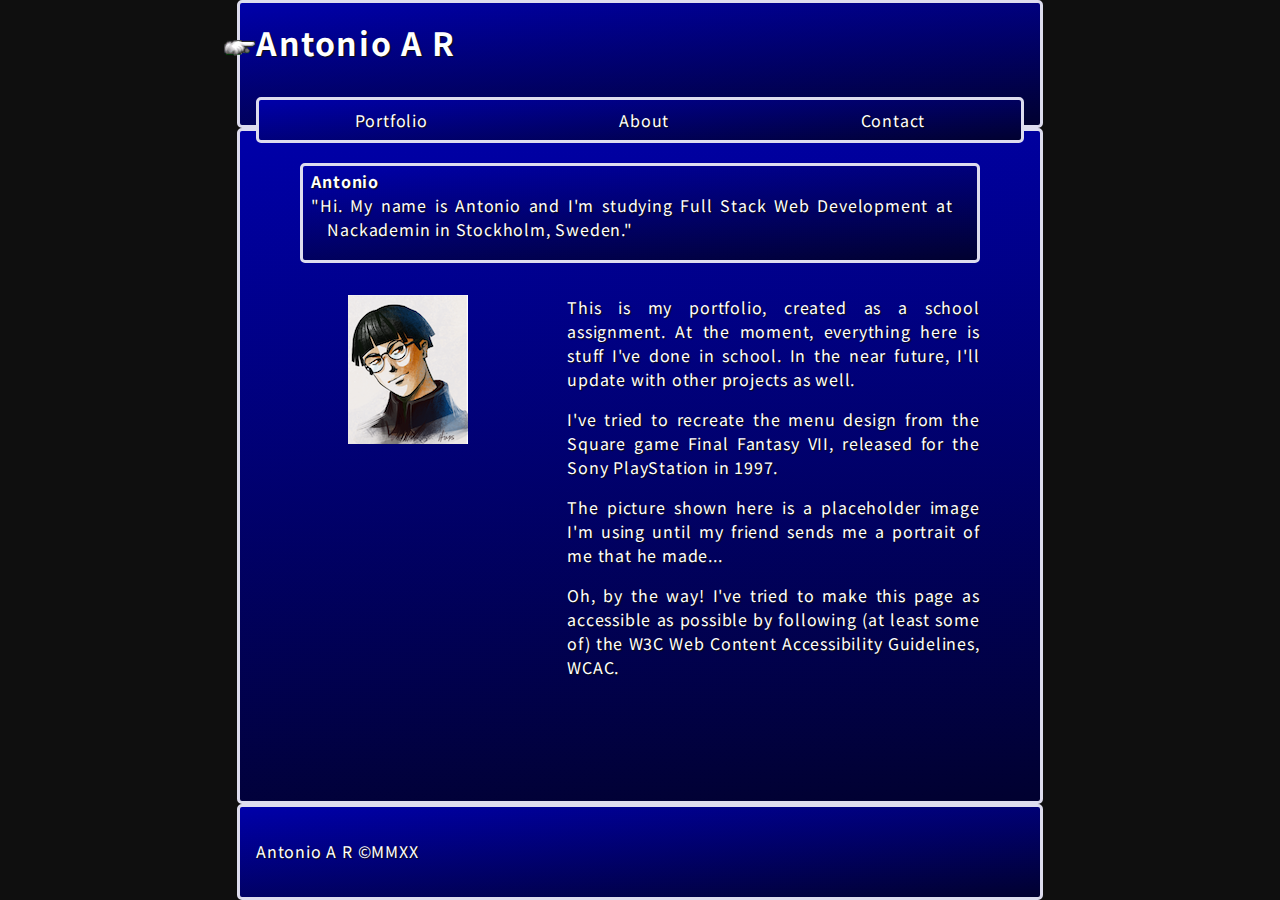
==== commit 12cf4685: "swapped placeholder for profile pic" ====
--- a/index.html
+++ b/index.html
@@ -48,7 +48,7 @@
           </p>
         </div>
 
-        <img src="pics/placeholder.jpg" alt="placeholder" id="profile-img">
+        <img src="pics/profilepic.png" alt="anime style profile picture" id="profile-img">
 
         <article id="home-article">
           <p>
@@ -240,7 +240,7 @@
           <p>
             "You can contact me through LinkedIn and check out my projects on GitHub.<br>
             ...<br>
-            Check out my photos on Tumblr. Or listen to an old ambiant song drenched in shimmer effects on SoundCloud."
+            Check out my photos on Tumblr. Or listen to an old ambient song drenched in shimmer effects on SoundCloud."
           </p>
         </div>
         <article id="contact-article">
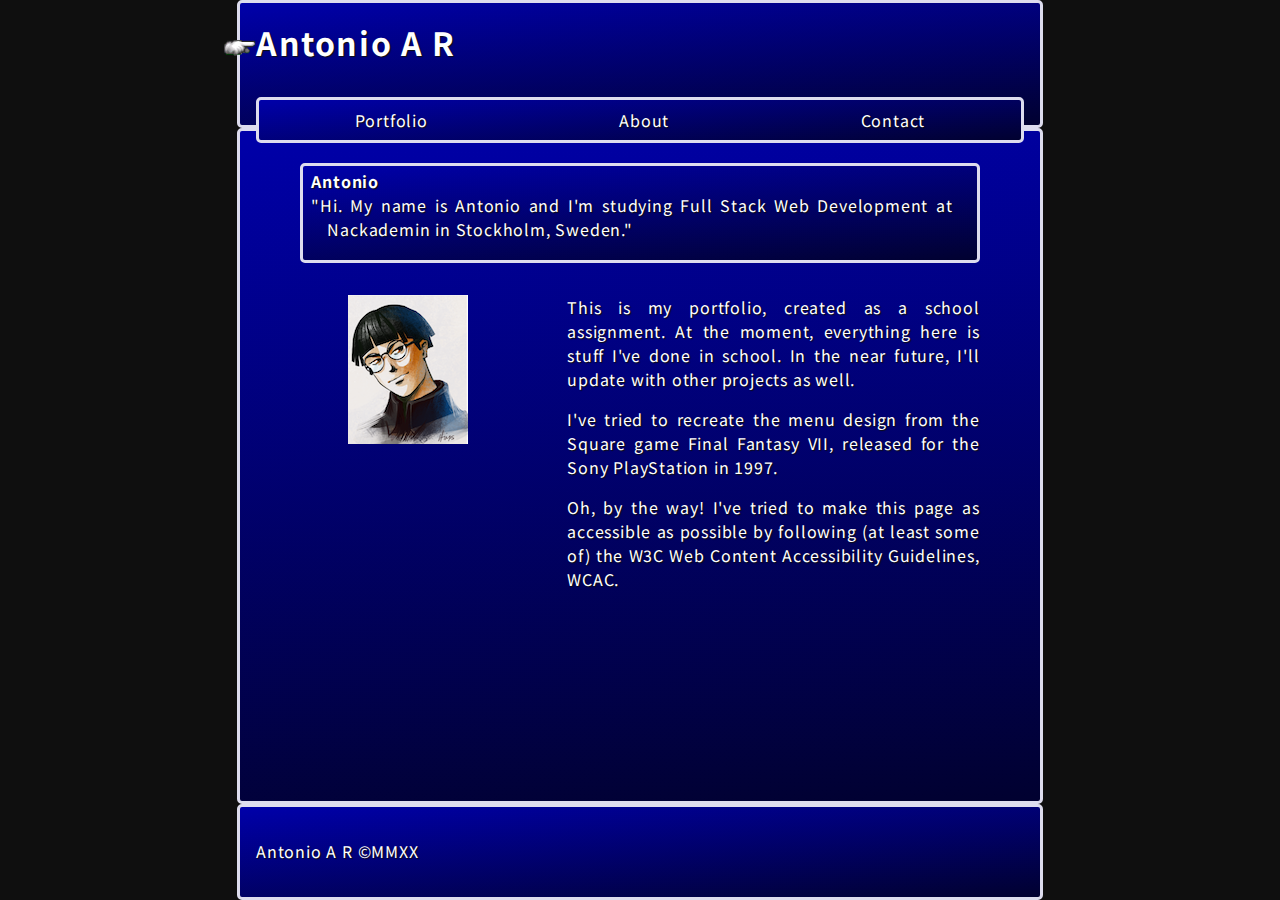
==== commit 572a3fe4: "fix indention" ====
--- a/index.html
+++ b/index.html
@@ -60,13 +60,11 @@
             game Final Fantasy VII, released for the Sony PlayStation in 1997.
           </p>
           <p>
-            The picture shown here is a placeholder image I'm using until my friend sends me a portrait of me that he
-            made...
-          </p>
-          <p>Oh, by the way! I've tried to make this page as accessible as possible by following (at least some of)
+            Oh, by the way! I've tried to make this page as accessible as possible by following (at least some of)
             the W3C Web Content
             Accessibility Guidelines, <a href="https://www.w3.org/TR/WCAG21/" target="_blank"
-              rel="noreferrer noopener">WCAC</a>.</p>
+              rel="noreferrer noopener">WCAC</a>.
+          </p>
         </article>
       </section>
 
@@ -121,7 +119,8 @@
             The assignment also solidified a basic understanding of the relationship between HTML, CSS and JS.
           </p>
           <p>
-            <a href="https://github.com/martapettersson/yatzy" target="_blank" rel="noreferrer noopener">Link to GitHub repo.</a> 
+            <a href="https://github.com/martapettersson/yatzy" target="_blank" rel="noreferrer noopener">Link to GitHub
+              repo.</a>
           </p>
         </article>
 
@@ -160,7 +159,8 @@
             sure everyone was feeling okay with their tasks, our sprint goals and our deadlines.
           </p>
           <p>
-            <a href="https://github.com/aaxelr/event-manager" target="_blank" rel="noreferrer noopener">Link to GitHub repo.</a>
+            <a href="https://github.com/aaxelr/event-manager" target="_blank" rel="noreferrer noopener">Link to GitHub
+              repo.</a>
           </p>
         </article>
       </section>
